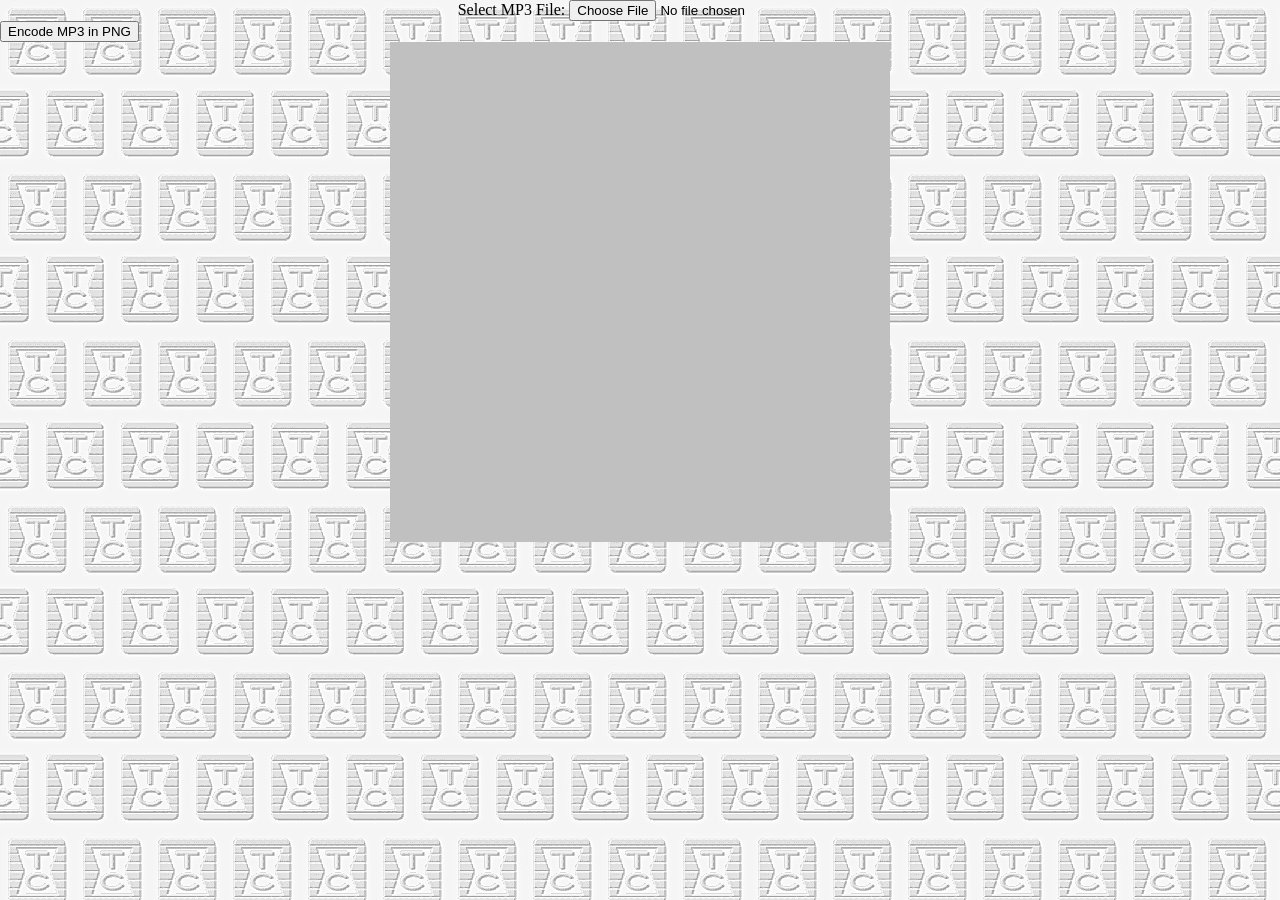
==== encode/index.html @ 45c180ff "Add encoding website" ====
<!DOCTYPE html>
<html lang="en">
<head>
    <meta charset="UTF-8">
    <meta name="viewport" content="width=device-width, initial-scale=1.0">
    <link rel="stylesheet" href="index.css">
    <title>Encode DigiCD</title>
</head>
<body>
    
    <form id="fileForm">
        <label for="mp3Input">Select MP3 File:</label>
        <input type="file" id="mp3Input" accept="audio/mpeg">
        <br>
    </form>
    
    <button type="button" id="submitButton">Encode MP3 in PNG</button>
    <div class="cd-burner" id="cd-burner">
        <div id="cd-cover"></div>
        <!-- <img src="cd-burner.png" alt="CD Burner" id> -->

    </div>
    <!-- <button type="button" id="debugButton">Debug PNG</button> -->
    <script src="encode.js"></script>
</body>
</html>
---- encode/index.css ----
body,
html {
    height: 100%;
    margin: 0;
}

html {
    background-color: antiquewhite;
    background-image: url(../tandyhourWhite2.jpg);
    /* -webkit-animation: scrolling-background 7s linear infinite;
    -moz-animation: scrolling-background 7s linear infinite;
    -o-animation: scrolling-background 7s linear infinite;
    animation: scrolling-background 7s linear infinite; */
}

@keyframes scrolling-background {
    from {
        background-position: 0 0;
    }

    to {
        background-position: 0 332px;
    }
}

.cd-player img {
    max-width: 500px;
    width: 100%;
}

h1 {
    text-align: center;
    font-family: 'Lobster', cursive;
    /* background-color: rgb(49, 49, 255); */
}

main {
    margin: 0 auto;
    width: fit-content;
    background-color: rgba(245, 245, 245, 0.737);
    padding: 20px
}

audio {
    display: none;
}

form {
    text-align: center;
}

.cd-player {
    position: relative;
}

#previewImage {
    position: absolute;
    width: 52%;
    top: 30%;
    left: 16.75%;
}

#previewImage.playing {
    animation: spin-cd .01s linear infinite;
}

@media (prefers-reduced-motion) {
    #previewImage.playing {
        animation: none;
    }
}

#albumCover {
    position: absolute;
    opacity: 0;
}

#albumCover.playing {
    animation: fade 10s linear infinite alternate forwards;
    animation-delay: 2s;
}

@keyframes fade {
    from {
        opacity: 0;
    }
    to {
        opacity: 0.95;
        }
}

@keyframes spin-cd {
    from {
        transform: rotate(0deg);
    }

    to {
        transform: rotate(359deg);
    }
}

@media screen and (max-width: 500px) {
    main {
        padding: 20px 0px;
    }
    
}

.cd-burner {
    background-color: silver;
    width: 500px;
    height: 500px;
    margin: 0 auto;
    position: relative;
}

#cd-cover {
    background-color: silver;
    width: 500px;
    height: 500px;
    z-index: 2;
}

.cd-burner img {
    max-width: 500px;
    width: 100%;
    z-index: -1;
    position: absolute;
    top: 0;
    animation: eject 2s ease forwards;
    transition: all 0.5s ease;
}

.cd-burner:hover img {
    transition: all 0.5s ease;
    transform: translateY(60%) rotate(720deg);
}

@keyframes eject {
    from {
        transform: translateY(0) rotate(0deg);
    }

    to {
        transform: translateY(50%) rotate(720deg);
    }
}
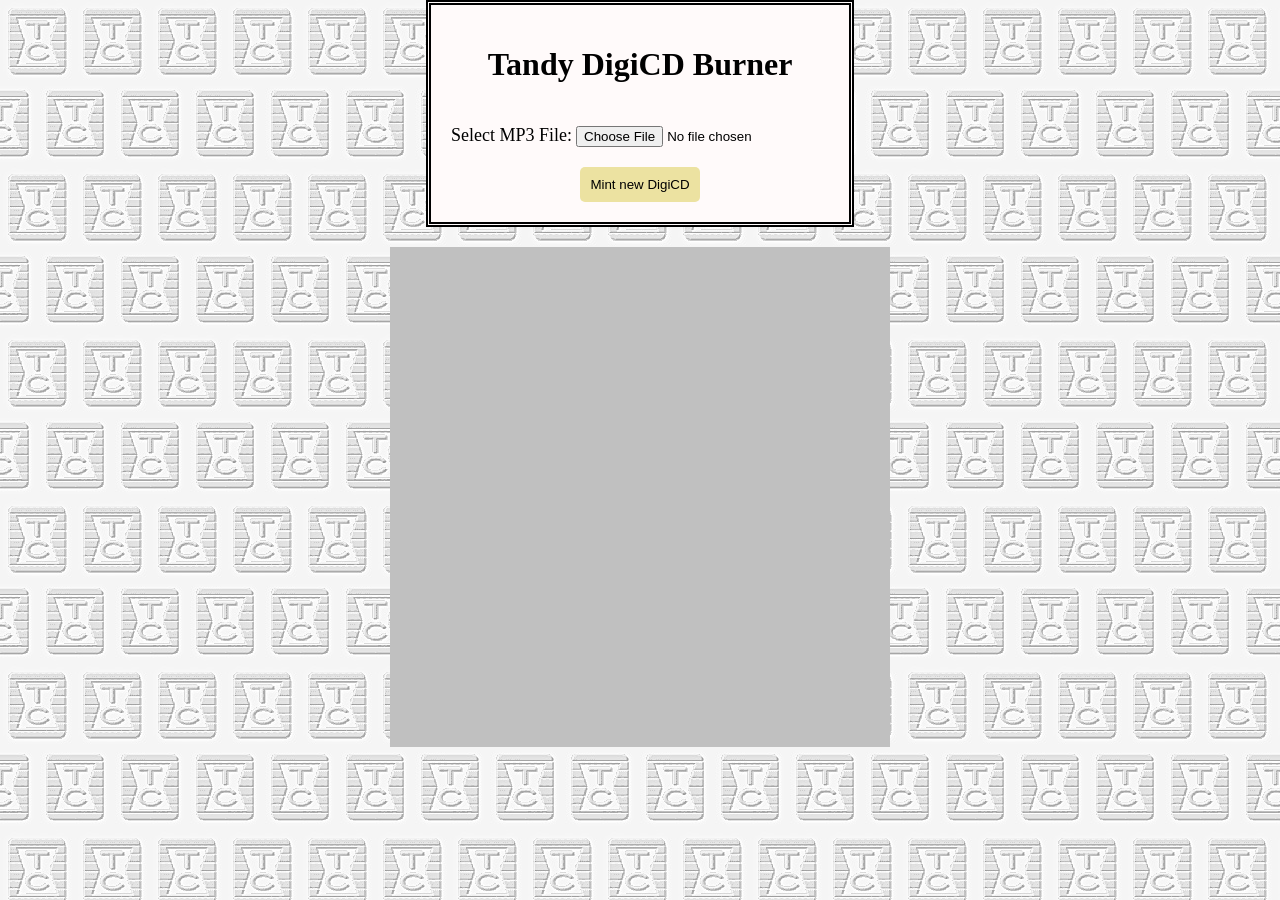
==== commit b473ea31: "encoding UI improvements" ====
--- a/encode/index.html
+++ b/encode/index.html
@@ -7,14 +7,17 @@
     <title>Encode DigiCD</title>
 </head>
 <body>
-    
-    <form id="fileForm">
-        <label for="mp3Input">Select MP3 File:</label>
-        <input type="file" id="mp3Input" accept="audio/mpeg">
-        <br>
-    </form>
-    
-    <button type="button" id="submitButton">Encode MP3 in PNG</button>
+    <div class="inputs">
+        <h1>Tandy DigiCD Burner</h1>
+        <form id="fileForm">
+            <label for="mp3Input">Select MP3 File:</label>
+            <input type="file" id="mp3Input" accept="audio/mpeg">
+            <br>
+        </form>
+        
+        <button type="button" id="submitButton">Mint new DigiCD</button>
+    </div>
+        
     <div class="cd-burner" id="cd-burner">
         <div id="cd-cover"></div>
         <!-- <img src="cd-burner.png" alt="CD Burner" id> -->
--- a/encode/index.css
+++ b/encode/index.css
@@ -144,4 +144,38 @@
     to {
         transform: translateY(50%) rotate(720deg);
     }
+}
+
+.inputs {
+    display: flex;
+    justify-content: center;
+    align-items: center;
+    flex-direction: column;
+    /* width: 500px; */
+    background-color: snow ;
+    width: fit-content;
+    margin: 0 auto;
+    padding: 20px;
+    gap: 20px;
+    border: 5px double black;
+    margin-bottom: 20px;
+}
+
+label {
+    font-size: large;
+}
+
+#submitButton {
+    background-color: rgb(236, 226, 161);
+
+    padding: 10px;
+    border: none;
+    border-radius: 5px;
+    cursor: pointer;
+    transition: all 0.5s ease;
+}
+
+#submitButton:hover {
+    transition: all 0.5s ease;
+    letter-spacing: 2px;
 }
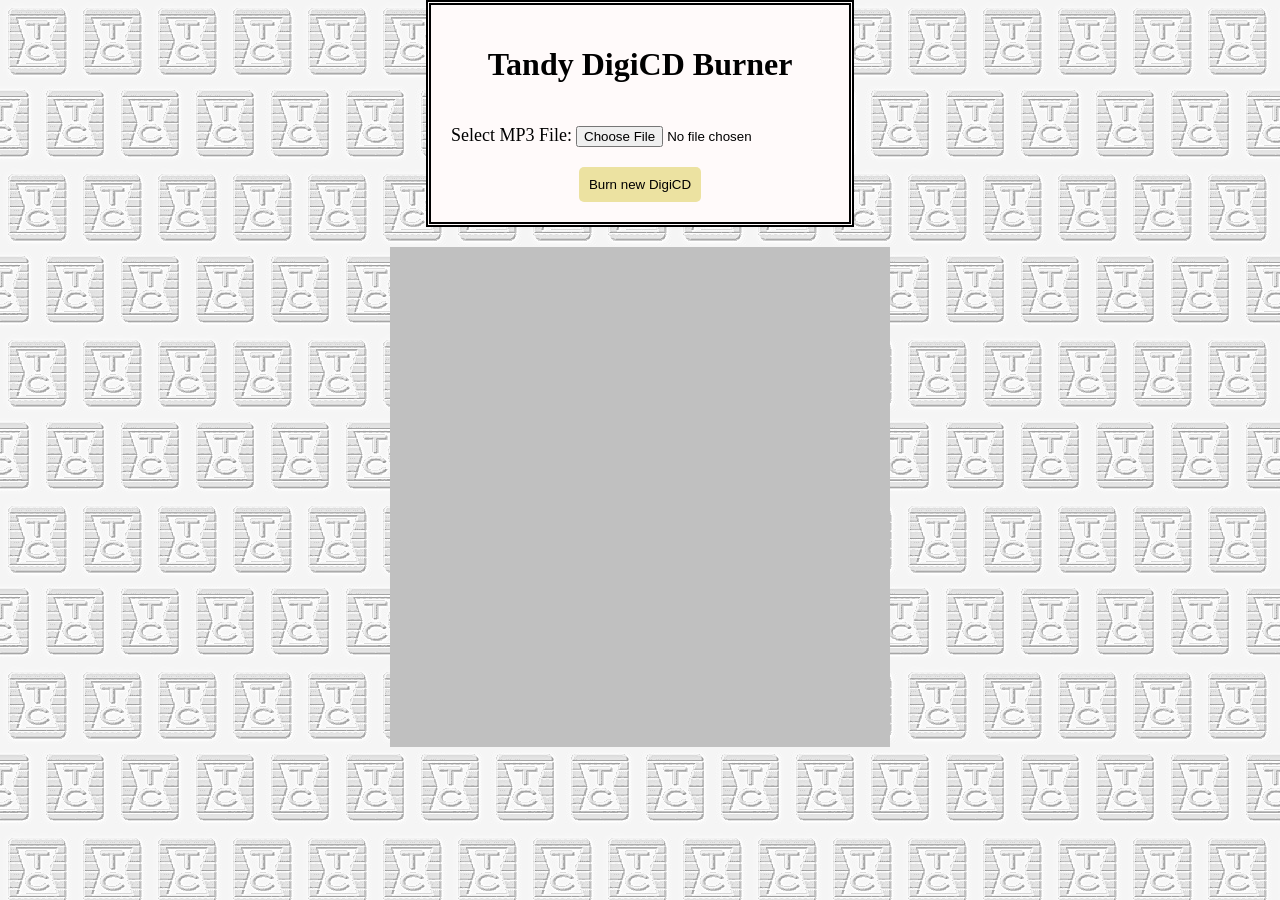
==== commit 1fa418f2: "change name to burner" ====
--- a/encode/index.html
+++ b/encode/index.html
@@ -4,7 +4,7 @@
     <meta charset="UTF-8">
     <meta name="viewport" content="width=device-width, initial-scale=1.0">
     <link rel="stylesheet" href="index.css">
-    <title>Encode DigiCD</title>
+    <title>Tandy DigiCD Burner</title>
 </head>
 <body>
     <div class="inputs">
@@ -15,7 +15,7 @@
             <br>
         </form>
         
-        <button type="button" id="submitButton">Mint new DigiCD</button>
+        <button type="button" id="submitButton">Burn new DigiCD</button>
     </div>
         
     <div class="cd-burner" id="cd-burner">
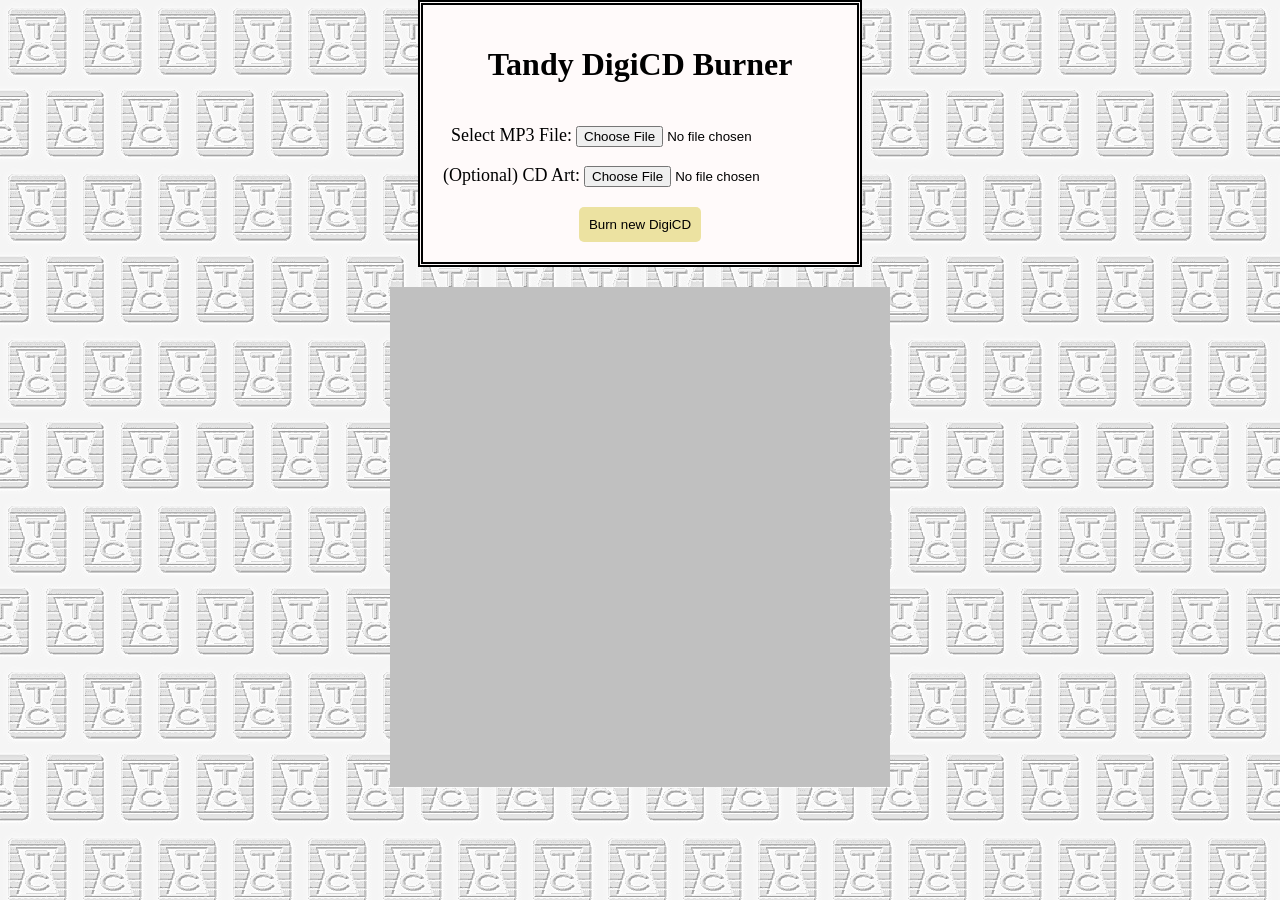
==== commit a74701f5: "Add artwork to cd burner" ====
--- a/encode/index.html
+++ b/encode/index.html
@@ -1,23 +1,32 @@
 <!DOCTYPE html>
 <html lang="en">
+
 <head>
     <meta charset="UTF-8">
     <meta name="viewport" content="width=device-width, initial-scale=1.0">
     <link rel="stylesheet" href="index.css">
     <title>Tandy DigiCD Burner</title>
 </head>
+
 <body>
     <div class="inputs">
         <h1>Tandy DigiCD Burner</h1>
         <form id="fileForm">
             <label for="mp3Input">Select MP3 File:</label>
-            <input type="file" id="mp3Input" accept="audio/mpeg">
-            <br>
+            <input type="file" id="mp3Input" accept="audio/mpeg"><br></br>
+            <label for="CDCover">(Optional) CD Art:</label>
+            <input type="file" id="CDCover" accept="image/*"> <br>
         </form>
-        
+
+        <canvas id="canvas1" style="display:none;"></canvas> <!-- For blending -->
+        <canvas id="canvas2" style="display: none;"></canvas> <!-- For transparency management -->
+
+
+        <script src="script.js"></script>
+
         <button type="button" id="submitButton">Burn new DigiCD</button>
     </div>
-        
+
     <div class="cd-burner" id="cd-burner">
         <div id="cd-cover"></div>
         <!-- <img src="cd-burner.png" alt="CD Burner" id> -->
@@ -26,4 +35,5 @@
     <!-- <button type="button" id="debugButton">Debug PNG</button> -->
     <script src="encode.js"></script>
 </body>
+
 </html>
